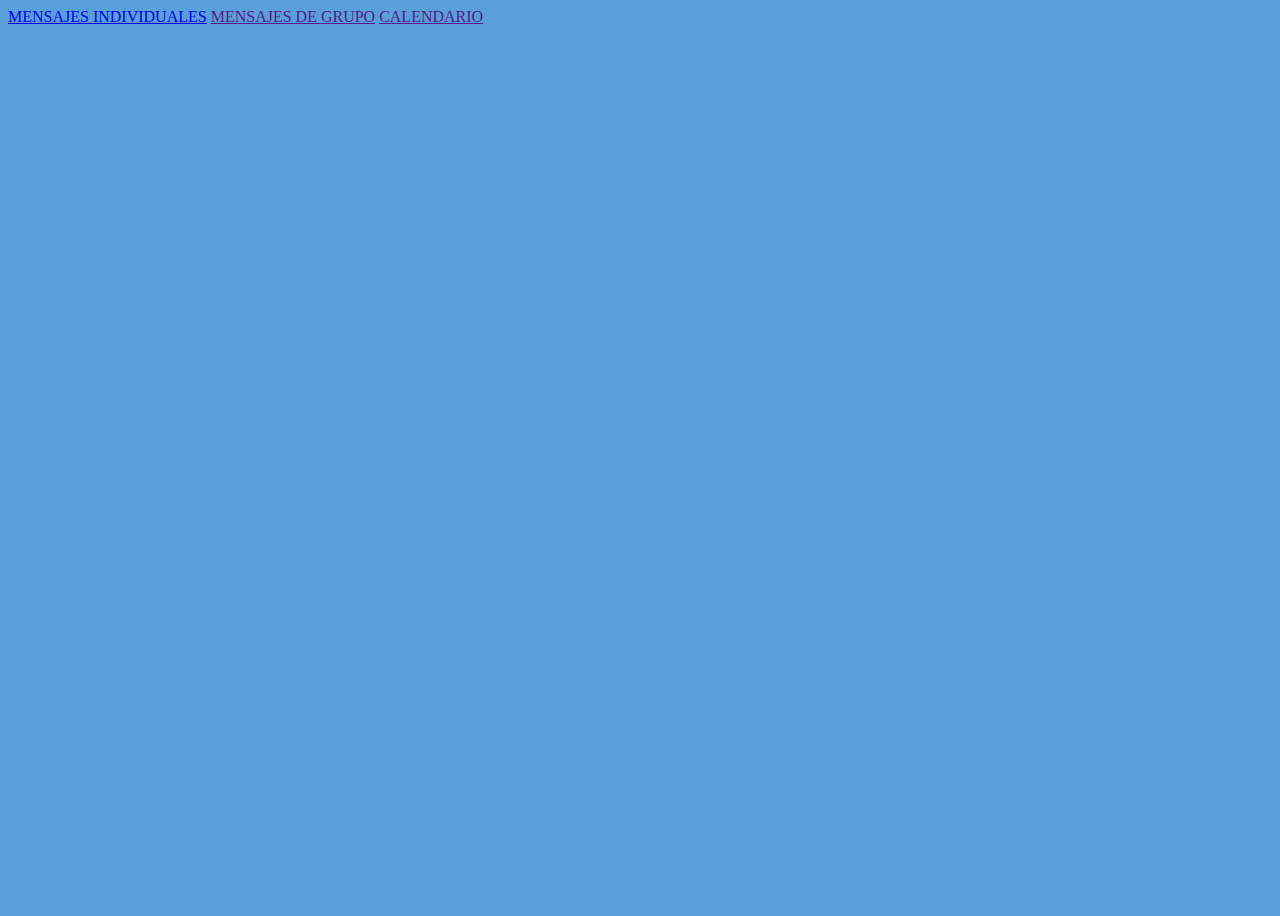
==== index.html @ 6ce10f25 "first" ====
<!DOCTYPE html>
<html lang="en">
<head>
    <meta charset="UTF-8">
    <meta http-equiv="X-UA-Compatible" content="IE=edge">
    <meta name="viewport" content="width=device-width, initial-scale=1.0">
    <link rel="stylesheet" type="text/css" href="css/style.css" media="screen" />
    <link rel="stylesheet" href="https://cdn.jsdelivr.net/npm/bootstrap@5.2.0/dist/css/bootstrap.min.css" integrity="sha384-gH2yIJqKdNHPEq0n4Mqa/HGKIhSkIHeL5AyhkYV8i59U5AR6csBvApHHNl/vI1Bx" crossorigin="anonymous">


    <title>Collègues</title>
</head>
<body>
    <a href="mensajes.html">MENSAJES INDIVIDUALES</a>
    <a href="">MENSAJES DE GRUPO</a>
    <a href="">CALENDARIO</a>

    <script src="https://cdn.jsdelivr.net/npm/bootstrap@5.2.0/dist/js/bootstrap.min.js" integrity="sha384-ODmDIVzN+pFdexxHEHFBQH3/9/vQ9uori45z4JjnFsRydbmQbmL5t1tQ0culUzyK" crossorigin="anonymous"></script>
    <script src="https://cdn.jsdelivr.net/npm/bootstrap@5.2.0/dist/js/bootstrap.bundle.min.js" integrity="sha384-A3rJD856KowSb7dwlZdYEkO39Gagi7vIsF0jrRAoQmDKKtQBHUuLZ9AsSv4jD4Xa" crossorigin="anonymous"></script>

</body>
</html>
---- css/style.css ----
@import url('https://fonts.googleapis.com/css2?family=Inter:wght@100;200;300;400;500;600;700&display=swap');
.vertical-nav {
    min-width: 6rem;
    width: 6rem;
    height: 100vh;
    position: fixed;
    top: 0;
    left: 0;
    box-shadow: 3px 3px 10px rgba(0, 0, 0, 0.1);
    transition: all 0.4s;
    padding-top: 150px !important;
  }
  
  .page-content {
    width: calc(100% - 17rem);
    margin-left: 17rem;
    transition: all 0.4s;
  }

  #sidebar{
    background-color: #6E85B7 !important;
    font-family: 'Inter', sans-serif !important;
    padding-top: 100px;
  }
  
  /* for toggle behavior */
  
  #sidebar.active {
    margin-left: -17rem;
  }
  
  #content.active {
    width: 100%;
    margin: 0;
  }
  
  @media (max-width: 768px) {
    #sidebar {
      margin-left: -17rem;
    }
    #sidebar.active {
      margin-left: 0;
    }
    #content {
      width: 100%;
      margin: 0;
    }
    #content.active {
      margin-left: 17rem;
      width: calc(100% - 17rem);
    }
  }
  
  
  body {
    background: #599fd9;
    background: -webkit-linear-gradient(to right, #599fd9, #c2e59c);
    min-height: 100vh;
    overflow-x: hidden;
    overflow-y: hidden;
}
  
  .separator {
    margin: 3rem 0;
    border-bottom: 1px dashed #fff;
  }
  
  .text-uppercase {
    letter-spacing: 0.1em;
  }
  
  .text-gray {
    color: #aaa;
  }

  #nav-bar-chat > li > a > i{
    color: #EAEAEA !important;
    margin-bottom: 45px;
    transition: 0.5s ease;
  }
  #nav-bar-chat > li > a > i:hover{
    color: white !important;
    transition: 0.5s ease;

  }

  .selected-button{
    color: white !important;
  }
  .fa{
    transform: scale(2.5);
  }
  
  #profile-picture{
    margin-top: 120px;
  }

  #mensajes-lista{
    padding-left: 110px;
    height: 100vh;
    background-color: #FFFFFF !important;
    font-family: 'Inter', sans-serif;
    padding-right: 20px;
    overflow-y: scroll;
  }
  #mensajes-lista::-webkit-scrollbar{
    display: none;
  }
  #nuevo-mensaje{
    position: relative;
    color: #6E85B7 !important;
    transition: 0.5s ease;

  }
  #nuevo-mensaje:hover{
    color: #3f4d6a !important;
    transition: 0.5s ease;
    cursor: pointer;
  }
  #buscar-mensaje{
    font-family: 'Inter', sans-serif;
    border-radius: 10px;
    font-weight:600;
    padding-left: 20px;
    padding-top: 5px;
    padding-bottom: 5px;
    background-color: #EBEBEB;
    border: none;
    outline: none;
    color: #ADADAD;
    width: 100%;
  }
  #titulo-mensajes{
    margin-top: 60px;
    font-family: 'Inter', sans-serif;
    font-weight: 700;
    color: #ADADAD;
  }

  /* template de cards para mensajes */

  .card-mensaje{
    position: relative;
    height: 120px;
    background-color: white;
    padding: 20px;
    transition: 0.2s ease-in-out;

  }
  .card-mensaje:hover{
    transform: scale(1.02);
    cursor: pointer;
    transition: 0.2s ease-in-out;
    background-color: #F4F4F4;
  }
  .selected{
    background-color: #F4F4F4;

  }
  .status{
    position: absolute;
    border-radius: 50%;
    width: 25px;
    height: 25px;
    margin-top: 55px;
    border: 4px solid white;
  }

  .online{
    background-color: #00AD30;
  }

  .offline{
    background-color: #CECECE;
  }

  .busy{
    background-color: #BC0000;

  }
  
  .nombre-mensaje{
    position: absolute;
    font-family: 'Inter', sans-serif;
    font-weight: 700;
    margin-top: -70px;
    margin-left: 100px;
    font-size: large;
  }
  .mensaje-card{
    position: absolute;
    font-family: 'Inter', sans-serif;
    font-weight: 300;
    margin-top: -40px;
    margin-left: 100px;
    font-size: small;
  }
  .hora-mensaje{
    position: absolute;
    font-family: 'Inter', sans-serif;
    font-weight: 200;
    margin-top: -68px;
    right: 10px;
    font-size: x-small;
  }
  .mensaje-unread{
    position: absolute;
    border-radius: 50%;
    width: 15px;
    height: 15px;
    margin-top: -39px;
    right: 15px;
    background-color: #6E85B7;
  }
/*termina template de cards para mensajes */

.titulo-nombre{
    font-family: 'Inter', sans-serif;
    height: 120px;
    background: white;
    padding: 30px;
}

.titulo-nombre > h2{
    position: absolute;
    margin-left: 110px;
    font-weight: 700;
    font-size: x-large;
}
.titulo-nombre > p{
    position: absolute;
    margin-left: 110px;
    font-weight: 700;
    font-size: medium;
    margin-top: 30px;
    color: #C0C0C0;
}


.titulo-nombre > img{
    position: absolute;
    margin-top: -10px;
}

.fa-video{
    position: relative;
    margin-top: 20px;
    transform: scale(2);
    color: #6E85B7;
    transition: 0.5s ease;
    right: -90%;

}

.fa-video:hover{
    color: #3f4d6a !important;
    cursor: pointer;
    transition: 0.5s ease;
}
.fa-circle-info{
    position: relative;
    margin-top: 20px;
    transform: scale(2);
    color: #6E85B7;
    transition: 0.5s ease;
    right: -95%;

}

.fa-circle-info:hover{
    color: #3f4d6a !important;
    cursor: pointer;
    transition: 0.5s ease;
}

.mensajes-container{
    height: 500px;
    width: 100%;
    padding: 40px;
    overflow-y: scroll;
}
.mensajes-container::-webkit-scrollbar{
  display: none;
}



/* card de mensajes */
.mensaje-recibido-card{
  height: 80px;
  position: relative;
  
}
#mensaje-burbuja{
  background-color: #C4D7E0;
  position: relative;
  padding: 15px;
  font-family: 'Inter', sans-serif;
  font-weight: 500;
  font-size: small;
  border-radius: 0px 20px 20px 20px;
  margin-left: 70px;
  margin-top: -50px;
  width: 300px;
}
#hora-burbuja{
  position: relative;
  font-family: 'Inter', sans-serif;
  font-size: x-small;
  margin-left: 85px;
  margin-top: -80px;

}
.mensaje-recibido-card > img{
  position: relative;
}
/* termina card de mensajes recibidos */


.escribir-mensaje{
    height: auto;
    width: 100%;
    background-color: #ffffff;
    padding: 40px;
}
.escribir-mensaje > textarea{
  border-radius: 10px;
  padding: 10px;
  border: none;
  background-color: #F0F0F0;
  font-family: 'Inter', sans-serif;
  font-size: small;
  resize: none;
  outline: none;
  width: 90%;
}
.escribir-mensaje > a > i{
  position: relative;
  transform: scale(1.5);
  color: #6E85B7;
  text-decoration: none;
  border: none;
  top: -15px;
  margin-left: 20px;
  transition: 0.2s ease-in-out;
}
.escribir-mensaje > a > i:hover{
  color: #242c3c;
  transition: 0.2s ease-in-out;
  transform: scale(1.6);
}
.escribir-mensaje > a{
  text-decoration: none;

}
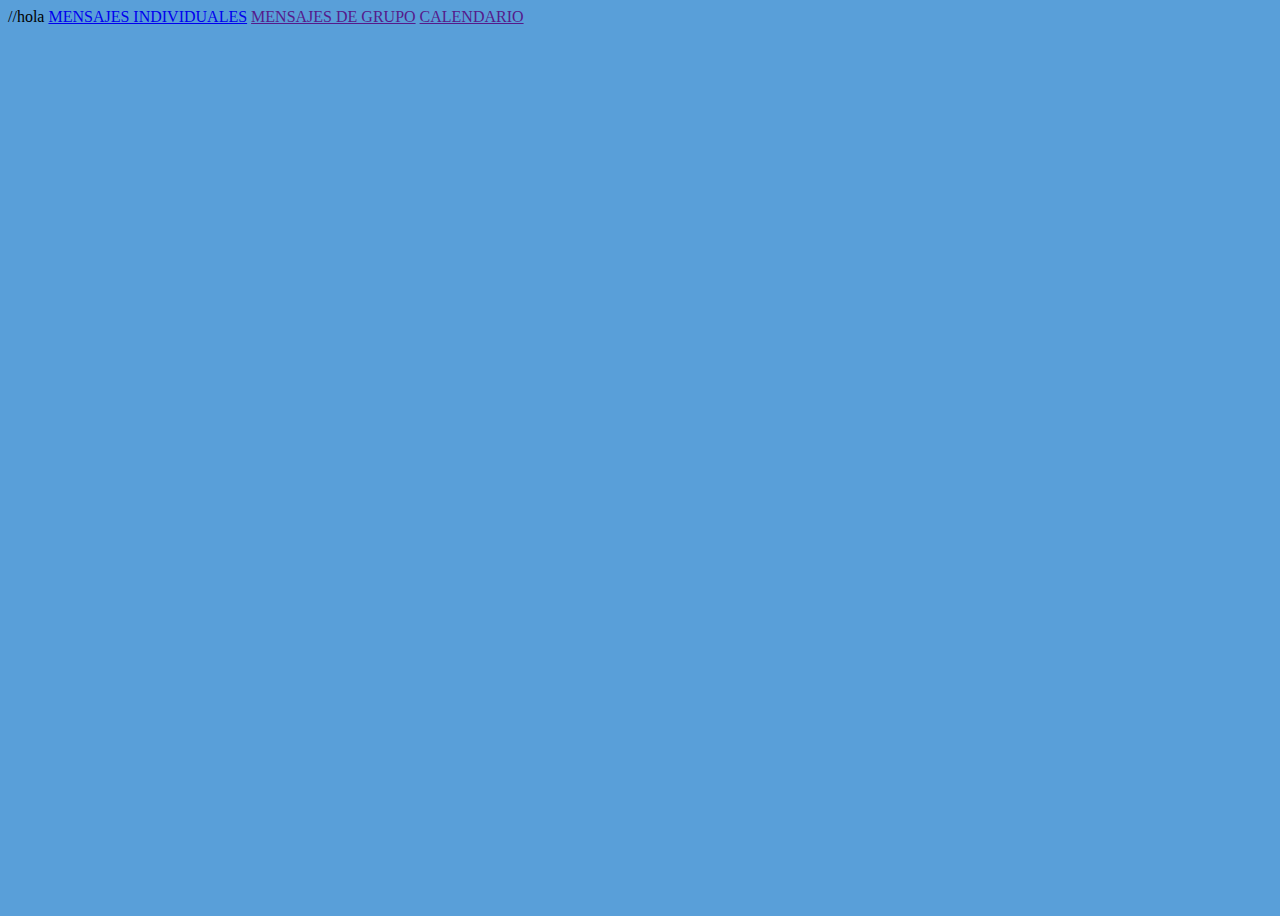
==== commit d8538adc: "prueba" ====
--- a/index.html
+++ b/index.html
@@ -1,4 +1,5 @@
 <!DOCTYPE html>
+//hola 
 <html lang="en">
 <head>
     <meta charset="UTF-8">
